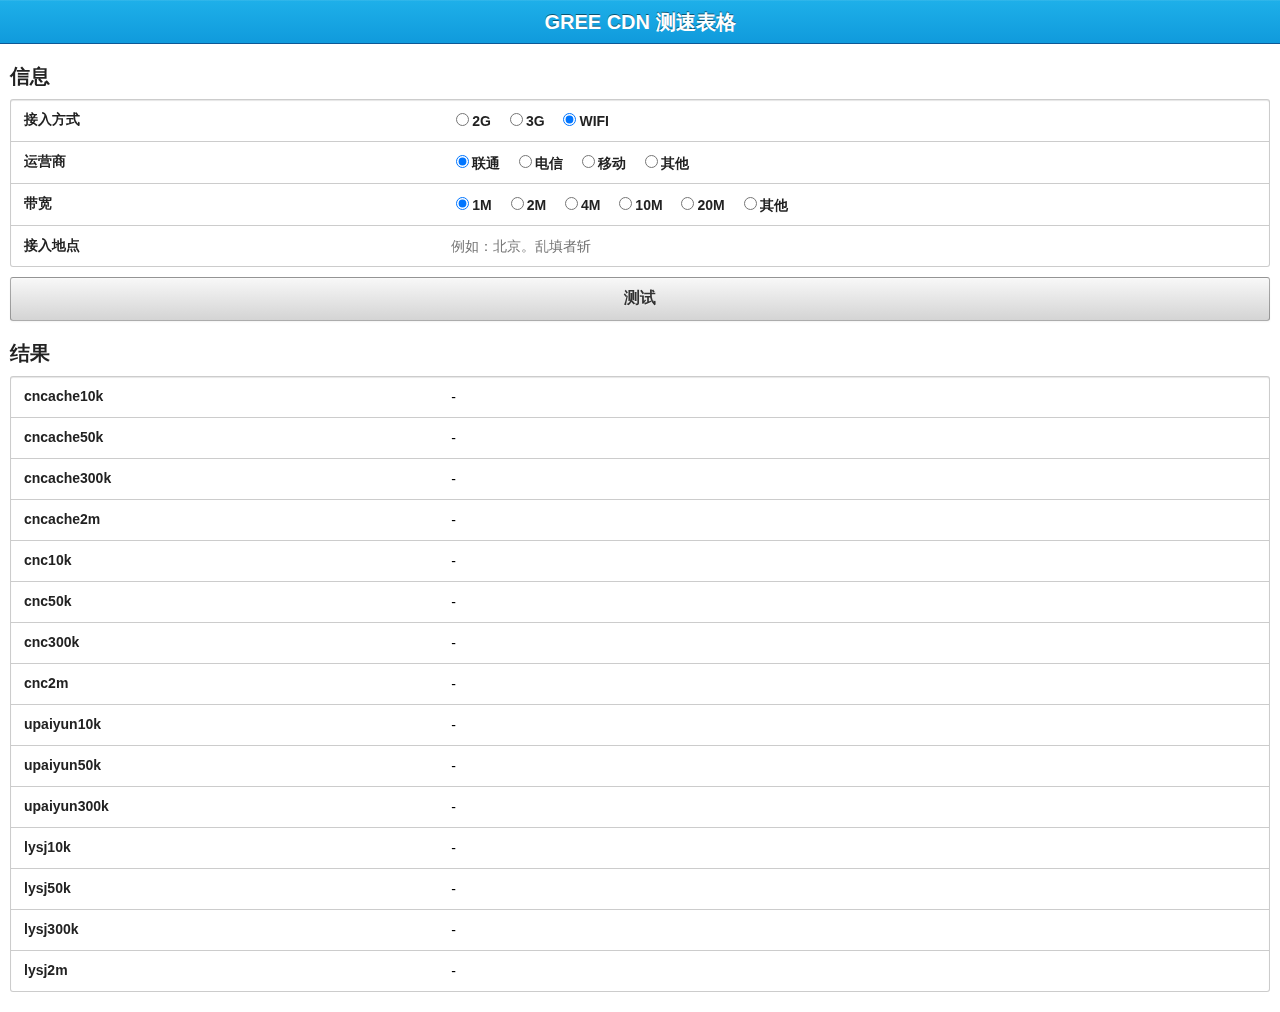
==== index.html @ 0c486271 "add" ====
<!doctype html>
<html lang="en">
<head>
    <meta charset="UTF-8">
    <title>CDN 速度测试</title>
<link rel="stylesheet" href="ratchet.min.css" media="all">
<script src="test.js"></script>
<style>
h2{
    padding:10px 0;
    font-size:20px;
}
view{
    padding: 54px 10px 10px;
    display: block;
}
.disabled,
.disabled:active{
    color: #ccc;
    -webkit-user-select: none;
}
.input-row label + .input {
float: right;
width: 65%; 
padding-left: 0;
margin-bottom: 0;
border-bottom: 0;
line-height: 20px;
padding: 10px 0;
}
.input-row .input label{
    float: none;
    padding:0;
    padding-right:10px;
    white-space: nowrap;
}
</style>
</head>
<body>
<view id='form'>
<header class="bar-title">
  <h1 class="title">GREE CDN 测速表格</h1>
</header>
    <div id='form'>
    <h2>信息</h2>
    <form name='info'>
      <div class="input-group">
        <div class="input-row">
          <label>接入方式</label>
          <div class="input">
            <label for="access_type1"><input id='access_type1' name='access_type' type="radio" value='2g'>2G</label>
            <label for="access_type2"><input id='access_type2' name='access_type' type="radio" value='3g'>3G</label>
            <label for="access_type3"><input id='access_type3' name='access_type' type="radio" checked="checked" value='wifi'>WIFI</label>
          </div>
        </div>
        <div class="input-row">
          <label>运营商</label>
          <div class="input">
            <label for="operator1"><input id='operator1' name='operator' type="radio" checked="checked" value='unicom'>联通</label>
            <label for="operator2"><input id='operator2' name='operator' type="radio" value='cect'>电信</label>
            <label for="operator3"><input id='operator3' name='operator' type="radio" value='cmcc'>移动</label>
            <label for="operator4"><input id='operator4' name='operator' type="radio" value='other'>其他</label>
          </div>
        </div>
        <div class="input-row">
          <label>带宽</label>
          <div class="input">
            <label for="velocity1"><input id='velocity1' name='velocity' type="radio" checked="checked" value='1m'>1M</label>
            <label for="velocity2"><input id='velocity2' name='velocity' type="radio" value='2m'>2M</label>
            <label for="velocity3"><input id='velocity3' name='velocity' type="radio" value='4m'>4M</label>
            <label for="velocity4"><input id='velocity4' name='velocity' type="radio" value='10m'>10M</label>
            <label for="velocity5"><input id='velocity5' name='velocity' type="radio" value='20m'>20M</label>
            <label for="velocity6"><input id='velocity6' name='velocity' type="radio" value='other'>其他</label>
          </div>
        </div>
        <div class="input-row">
          <label>接入地点</label>
          <input name='location' type="text" value="" placeholder="例如：北京。乱填者斩">
        </div>
      </div>
    </form>
    <a class="button-block" id='test-button'>测试</a>
    </div>

    <div id='result'>
    <h2>结果</h2>
    <form>
      <div class="input-group" id='results'>
      </div>
    </form>
    <div id='result-stat'></div>
    </div>
</view>
<script>
    function Template(){
        var html = '<div class="input-row"><label>{key}</label><input type="text" value="{value}" readonly="readonly" placeholder="-"></div>';
        return function(key,value){
            return html.replace('{key}', key).replace('{value}', value);
        }
    }

    function radioChange(){
        var access_type = getRadioValue('access_type');
        switch(access_type){
            case 'wifi':
                testList = testList1;
                updateResultHTML();
                break;
            default:
                testList = testList2;
                updateResultHTML();
        }
    }

    function updateResultHTML(){
        resultDom.innerHTML = ''
        for(i=0;i<testList.list.length;i++){
            resultDom.innerHTML += template(testList.list[i].key,testList.list[i].result ? testList.list[i].result : '-');
        }
    }

    function getRadioValue(RadioName){
        var obj;    
        obj=document.getElementsByName(RadioName);
        if(obj!=null){
            var i;
            for(i=0;i<obj.length;i++){
                if(obj[i].checked){
                    return obj[i].value;            
                }
            }
        }
        return undefined;
    }

    function submitData () {
        var data = {};
        data.access_type = getRadioValue('access_type');
        data.operator = getRadioValue('operator');
        data.velocity = getRadioValue('velocity');
        data.location = document.info.location.value;
        data.result = testList.result();
        console.log(JSON.stringify(data));

        // var xhr = new XMLHttpRequest(); 
        // xhr.onreadystatechange = function(){
        //     if(xhr.readyState == 4){
        //         if(xhr.status == 200){
        //             console.log('report sent. response:' + xhr.responseText);
        //         }else{
        //             console.log('report error:' + xhr.status);
        //         }
        //     }
        // }
        // xhr.open('POST',this.url,true);
        // xhr.setRequestHeader("Content-type","application/x-www-form-urlencoded")
        // xhr.send('data='+JSON.stringify(data));
    }

    var testList1 = new TestList();
    testList1.list.push(
        new Test('cncache10k','http://gree.ccgslb.net/cdntest/10KB.jpg'),
        new Test('cncache50k','http://gree.ccgslb.net/cdntest/50KB.jpg'),
        new Test('cncache300k','http://gree.ccgslb.net/cdntest/300KB.jpg'),
        new Test('cncache2m','http://gree.ccgslb.net/cdntest/2MB.jpg'),
        new Test('cnc10k','http://www.jyrh.com.wscdns.com/cdntest/10KB.jpg'),
        new Test('cnc50k','http://www.jyrh.com.wscdns.com/cdntest/50KB.jpg'),
        new Test('cnc300k','http://www.jyrh.com.wscdns.com/cdntest/300KB.jpg'),
        new Test('cnc2m','http://www.jyrh.com.wscdns.com/cdntest/2MB.jpg'),
        new Test('upaiyun10k','http://cdntest.b0.upaiyun.com/10KB.jpg'),
        new Test('upaiyun50k','http://cdntest.b0.upaiyun.com/50KB.jpg'),
        new Test('upaiyun300k','http://cdntest.b0.upaiyun.com/300KB.jpg'),
        new Test('lysj10k','http://gree.jp.go2matrix.net/cdntest/10KB.jpg'),
        new Test('lysj50k','http://gree.jp.go2matrix.net/cdntest/50KB.jpg'),
        new Test('lysj300k','http://gree.jp.go2matrix.net/cdntest/300KB.jpg'),
        new Test('lysj2m','http://gree.jp.go2matrix.net/cdntest/2M.jpg')
        );




    var testList2 = new TestList();
    testList2.list.push(
        new Test('cncache10k','http://gree.ccgslb.net/cdntest/10KB.jpg'),
        new Test('cncache50k','http://gree.ccgslb.net/cdntest/50KB.jpg'),
        //new Test('cncache300k','http://gree.ccgslb.net/cdntest/300KB.jpg'),
        //new Test('cncache2m','http://gree.ccgslb.net/cdntest/2MB.jpg'),
        new Test('cnc10k','http://www.jyrh.com.wscdns.com/cdntest/10KB.jpg'),
        new Test('cnc50k','http://www.jyrh.com.wscdns.com/cdntest/50KB.jpg'),
        //new Test('cnc300k','http://www.jyrh.com.wscdns.com/cdntest/300KB.jpg'),
        //new Test('cnc2m','http://www.jyrh.com.wscdns.com/cdntest/2MB.jpg'),
        new Test('upaiyun10k','http://cdntest.b0.upaiyun.com/10KB.jpg'),
        new Test('upaiyun50k','http://cdntest.b0.upaiyun.com/50KB.jpg'),
        //new Test('upaiyun300k','http://cdntest.b0.upaiyun.com/300KB.jpg'),
        new Test('lysj10k','http://gree.jp.go2matrix.net/cdntest/10KB.jpg'),
        new Test('lysj50k','http://gree.jp.go2matrix.net/cdntest/50KB.jpg')
        //new Test('lysj300k','http://gree.jp.go2matrix.net/cdntest/300KB.jpg'),
        //new Test('lysj2m','http://gree.jp.go2matrix.net/cdntest/2M.jpg')
        );

    var testList;

    var resultDom = document.querySelector('#results');
    var template = Template();
    var i;
    var testButton=document.querySelector('#test-button');
    var resultStat=document.querySelector('#result-stat');
    
    //testList.start();
    var _testing = false;

    document.addEventListener('testlist.finish',function(){
        _testing =false;
        testButton.className = 'button-block';
        updateResultHTML();
        submitData();
        resultStat.innerHTML = '测试完毕^O^'
    },false)

    document.addEventListener('testlist.error',function(){
        _testing =false;
        testButton.className = 'button-block';
        updateResultHTML();
        resultStat.innerHTML = '出错请重试TAT'
    },false)
    
    testButton.addEventListener('click',function(){
        if(_testing)return;
        _testing =true;
        resultStat.innerHTML = '测试中请稍等^_^'
        testButton.className = 'button-block disabled';
        testList.reset();
        testList.start();
    })

    
    for (i=1;i<document.info.access_type.length;i++){
        document.info.access_type[i].addEventListener('click',function(){
            radioChange();
        },false);
    }
    radioChange();

</script>
</body>
</html>
---- ratchet.min.css ----
/**
 * ==================================
 * Ratchet v1.0.0
 * Licensed under The MIT License
 * http://opensource.org/licenses/MIT
 * ==================================
 */
html,body,div,span,iframe,h1,h2,h3,h4,h5,h6,p,blockquote,pre,a,abbr,acronym,address,big,cite,code,del,dfn,em,img,ins,kbd,q,s,samp,small,strike,strong,sub,sup,tt,var,b,u,i,center,dl,dt,dd,ol,ul,li,fieldset,form,label,legend,table,caption,tbody,tfoot,thead,tr,th,td,article,aside,canvas,details,embed,figure,figcaption,footer,header,hgroup,menu,nav,output,section,summary,time,audio,video{padding:0;margin:0;border:0}
html{-webkit-text-size-adjust:100%;-ms-text-size-adjust:100%}body{position:fixed;top:0;right:0;bottom:0;left:0;font:14px/1.25 "Helvetica Neue",sans-serif;color:#222;background-color:#fff}
a{color:#0882f0;text-decoration:none;-webkit-tap-highlight-color:rgba(0,0,0,0)}.content{position:fixed;top:0;right:0;bottom:0;left:0;overflow:auto;background:#fff;-webkit-transition-property:top,bottom;transition-property:top,bottom;-webkit-transition-duration:.2s,.2s;transition-duration:.2s,.2s;-webkit-transition-timing-function:linear,linear;transition-timing-function:linear,linear;-webkit-overflow-scrolling:touch}
.content>*{-webkit-transform:translateZ(0px);transform:translateZ(0px)}.content-padded{padding:10px}.bar-title ~ .content{top:44px}.bar-tab ~ .content{bottom:51px}
.bar-header-secondary ~ .content{top:88px}[class*="bar-"]{position:fixed;right:0;left:0;z-index:10;height:44px;padding:5px;box-sizing:border-box}
.bar-header-secondary{top:45px}.bar-footer{bottom:0}.bar-standard{background-color:#f2f2f2;background-image:-webkit-linear-gradient(top,#f2f2f2 0,#e5e5e5 100%);background-image:linear-gradient(to bottom,#f2f2f2 0,#e5e5e5 100%);border-bottom:1px solid #aaa;box-shadow:inset 0 1px 1px -1px #fff}
.bar-footer.bar-standard,.bar-footer-secondary.bar-standard{border-top:1px solid #aaa;border-bottom-width:0}.bar-title{top:0;display:-webkit-box;display:box;background-color:#1eb0e9;background-image:-webkit-linear-gradient(top,#1eb0e9 0,#109adc 100%);background-image:linear-gradient(to bottom,#1eb0e9 0,#109adc 100%);border-bottom:1px solid #0e5895;box-shadow:inset 0 1px 1px -1px rgba(255,255,255,.8);-webkit-box-orient:horizontal;box-orient:horizontal}
.bar-title .title{position:absolute;top:0;left:0;display:block;width:100%;font-size:20px;font-weight:bold;line-height:44px;color:#fff;text-align:center;text-shadow:0 -1px rgba(0,0,0,.5);white-space:nowrap}
.bar-title>a:not([class*="button"]){display:block;width:100%;height:100%}.bar-title .title a{color:inherit}.bar-tab{bottom:0;height:50px;padding:0;background-color:#393939;background-image:-webkit-linear-gradient(top,#393939 0,#2b2b2b 100%);background-image:linear-gradient(to bottom,#393939 0,#2b2b2b 100%);border-top:1px solid #000;border-bottom-width:0;box-shadow:inset 0 1px 1px -1px rgba(255,255,255,.6)}
.tab-inner{display:-webkit-box;display:box;height:100%;list-style:none;-webkit-box-orient:horizontal;box-orient:horizontal}.tab-item{height:100%;padding-top:9px;text-align:center;box-sizing:border-box;-webkit-box-flex:1;box-flex:1}
.tab-item.active{box-shadow:inset 0 0 20px rgba(0,0,0,.5)}.tab-icon{display:block;height:18px;margin:0 auto}.tab-label{margin-top:1px;font-size:10px;font-weight:bold;color:#fff;text-shadow:0 1px rgba(0,0,0,.3)}
.bar-title [class*="button"]{position:relative;z-index:10;font-size:12px;line-height:23px;color:#fff;text-shadow:0 -1px 0 rgba(0,0,0,.3);background-color:#1eb0e9;background-image:-webkit-linear-gradient(top,#1eb0e9 0,#0984c6 100%);background-image:linear-gradient(to bottom,#1eb0e9 0,#0984c6 100%);border:1px solid #0e5895;box-shadow:0 1px rgba(255,255,255,.25);-webkit-box-flex:0;box-flex:0}
.bar-title .title+[class*="button"]:last-child,.bar-title .button+[class*="button"]:last-child,.bar-title [class*="button"].pull-right{position:absolute;top:5px;right:5px}
.bar-title .button:active{color:#fff;background-color:#0876b1}.bar-title .button-prev,.bar-title .button-next{position:relative}.bar-title .button-prev{margin-left:7px;border-left:0;border-bottom-left-radius:10px 15px;border-top-left-radius:10px 15px}
.bar-title .button-next{margin-right:7px;border-right:0;border-top-right-radius:10px 15px;border-bottom-right-radius:10px 15px}.bar-title .button-prev:before,.bar-title .button-next:before{position:absolute;top:2px;width:27px;height:27px;border-radius:30px 100px 2px 40px / 2px 40px 30px 100px;content:'';box-shadow:inset 1px 0 #0e5895,inset 0 1px #0e5895;-webkit-mask-image:-webkit-gradient(linear,left top,right bottom,from(#000),color-stop(.33,#000),color-stop(.5,transparent),to(transparent));mask-image:gradient(linear,left top,right bottom,from(#000),color-stop(.33,#000),color-stop(.5,transparent),to(transparent))}
.bar-title .button-prev:before{left:-5px;background-image:-webkit-gradient(linear,left bottom,right top,from(#0984c6),to(#1eb0e9));background-image:gradient(linear,left bottom,right top,from(#0984c6),to(#1eb0e9));border-left:1.5px solid rgba(255,255,255,.25);-webkit-transform:rotate(-45deg) skew(-10deg,-10deg);transform:rotate(-45deg) skew(-10deg,-10deg)}
.bar-title .button-next:before{right:-5px;background-image:-webkit-gradient(linear,left bottom,right top,from(#1eb0e9),to(#0984c6));background-image:gradient(linear,left bottom,right top,from(#1eb0e9),to(#0984c6));border-top:1.5px solid rgba(255,255,255,.25);-webkit-transform:rotate(135deg) skew(-10deg,-10deg);transform:rotate(135deg) skew(-10deg,-10deg)}
.bar-title .button-prev:active,.bar-title .button-next:active,.bar-title .button-prev:active:before,.bar-title .button-next:active:before{color:#fff;background-color:#0876b1;background-image:none}
.bar-title .button-prev:active:before,.bar-title .button-next:active:before{content:''}.bar-title .button-prev:active:before{box-shadow:inset 0 3px 3px rgba(0,0,0,.2)}
.bar-title .button-next:active:before{box-shadow:inset 0 -3px 3px rgba(0,0,0,.2)}[class*="bar"] .button-block{padding:7px 0;margin-bottom:0;box-shadow:inset 0 1px 1px rgba(255,255,255,.4),0 1px rgba(255,255,255,.8)}
[class*="bar"] .button-block:active{padding:7px 0}[class*="bar-"] .segmented-controller{margin-bottom:0}
[class*="bar-"] .segmented-controller+[class*="button"],[class*="bar-"] [class*="button"]+.segmented-controller{margin-left:5px}
.bar-title .segmented-controller{line-height:18px;text-shadow:0 -1px 0 rgba(0,0,0,0.3);background-color:#1eb0e9;background-image:-webkit-linear-gradient(top,#1eb0e9 0,#0984c6 100%);background-image:linear-gradient(to bottom,#1eb0e9 0,#0984c6 100%);border:1px solid #0e5895;border-radius:3px;box-shadow:0 1px rgba(255,255,255,.25);-webkit-box-flex:1;box-flex:1}
.bar-title .segmented-controller li{border-left:1px solid #0e5895;box-shadow:inset 1px 0 rgba(255,255,255,.25)}.bar-title .segmented-controller .active+li,.bar-title .segmented-controller li:first-child{box-shadow:none}
.bar-title .segmented-controller li:first-child{border-left-width:0}.bar-title .segmented-controller li.active{background-color:#0082c4;box-shadow:inset 0 1px 6px rgba(0,0,0,.3)}
.bar-title .segmented-controller li>a{color:#fff}.bar-standard input[type=search]{height:32px;margin:0}.list{margin-bottom:10px;list-style:none;background-color:#fff}
.list li{position:relative;padding:20px 60px 20px 10px;border-bottom:1px solid rgba(0,0,0,.1)}.list li:first-child{border-top:1px solid rgba(0,0,0,.1)}
.list li>a:not([class*="button"]){position:relative;display:block;padding:inherit;margin:-20px -60px -20px -10px;color:inherit}
.list.inset{width:auto;margin-right:10px;margin-left:10px;border:1px solid rgba(0,0,0,.1);border-radius:6px;box-sizing:border-box}.list.inset li:first-child{border-top-width:0}
.list.inset li:last-child{border-bottom-width:0}.list .list-divider{position:relative;top:-1px;padding-top:6px;padding-bottom:6px;font-size:12px;font-weight:bold;line-height:18px;text-shadow:0 1px 0 rgba(255,255,255,.5);background-color:#f8f8f8;background-image:-webkit-linear-gradient(top,#f8f8f8 0,#eee 100%);background-image:linear-gradient(to bottom,#f8f8f8 0,#eee 100%);border-top:1px solid rgba(0,0,0,.1);border-bottom:1px solid rgba(0,0,0,.1);box-shadow:inset 0 1px 1px rgba(255,255,255,.4)}
.list.inset .list-divider:first-child{top:0;border-top-width:0;border-radius:6px 6px 0 0}.list.inset .list-divider:last-child{border-radius:0 0 6px 6px}
.list .chevron,.list [class*="button"],.list [class*="count"],.list .toggle{position:absolute;top:50%;right:10px}
.list .chevron,.list [class*="count"]{margin-top:-10px}.list .chevron+[class*="count"]{right:30px}
.list [class*="button"]{left:auto;margin-top:-14px}.list .toggle{margin-top:-15px}input,textarea,button,select{font-family:inherit;font-size:inherit}
select,textarea,input[type="text"],input[type=search],input[type="password"],input[type="datetime"],input[type="datetime-local"],input[type="date"],input[type="month"],input[type="time"],input[type="week"],input[type="number"],input[type="email"],input[type="url"],input[type="tel"],input[type="color"],.input-group{width:100%;height:40px;padding:10px;margin-bottom:10px;background:#fff;border:1px solid rgba(0,0,0,.2);border-radius:3px;box-shadow:0 1px 1px rgba(255,255,255,.2),inset 0 1px 1px rgba(0,0,0,.1);-webkit-appearance:none;box-sizing:border-box}
input[type=search]{height:34px;font-size:14px;border-radius:30px}textarea{height:auto}select{height:auto;font-size:14px;background-color:#f8f8f8;background-image:-webkit-linear-gradient(top,#f8f8f8 0,#d4d4d4 100%);background-image:linear-gradient(to bottom,#f8f8f8 0,#d4d4d4 100%);box-shadow:inset 0 1px 1px rgba(0,0,0,.1)}
.input-group{width:auto;height:auto;padding:0}.input-group input{margin-bottom:0;background-color:transparent;border:0;border-bottom:1px solid rgba(0,0,0,.2);border-radius:0;box-shadow:none}
.input-group input:last-child{border-bottom-width:0}.input-row{overflow:hidden;border-bottom:1px solid rgba(0,0,0,.2)}.input-row:last-child{border-bottom-width:0}
.input-row label{float:left;width:25%;padding:11px 10px 9px 13px;font-weight:bold}.input-row label+input{float:right;width:65%;padding-left:0;margin-bottom:0;border-bottom:0}
[class*="button"]{position:relative;display:inline-block;padding:4px 12px;margin:0;font-weight:bold;line-height:18px;color:#333;text-align:center;text-shadow:0 1px 0 rgba(255,255,255,0.5);vertical-align:top;cursor:pointer;background-color:#f8f8f8;background-image:-webkit-linear-gradient(top,#f8f8f8 0,#d4d4d4 100%);background-image:linear-gradient(to bottom,#f8f8f8 0,#d4d4d4 100%);border:1px solid rgba(0,0,0,.3);border-radius:3px;box-shadow:inset 0 1px 1px rgba(255,255,255,.4),0 1px 2px rgba(0,0,0,.05)}
[class*="button"]:active{padding-top:5px;padding-bottom:3px;color:#333;background-color:#ccc;background-image:none;box-shadow:inset 0 3px 3px rgba(0,0,0,.2)}
.button-main,.button-positive,.button-negative{color:#fff;text-shadow:0 -1px 0 rgba(0,0,0,.3)}.button-main{background-color:#1eafe7;background-image:-webkit-linear-gradient(top,#1eafe7 0,#1a97c8 100%);background-image:linear-gradient(to bottom,#1eafe7 0,#1a97c8 100%);border:1px solid #117aaa}
.button-positive{background-color:#34ba15;background-image:-webkit-linear-gradient(top,#34ba15 0,#2da012 100%);background-image:linear-gradient(to bottom,#34ba15 0,#2da012 100%);border:1px solid #278f0f}
.button-negative{background-color:#e71e1e;background-image:-webkit-linear-gradient(top,#e71e1e 0,#c71a1a 100%);background-image:linear-gradient(to bottom,#e71e1e 0,#c71a1a 100%);border:1px solid #b51a1a}
.button-main:active,.button-positive:active,.button-negative:active{color:#fff}.button-main:active{background-color:#0876b1}.button-positive:active{background-color:#298f11}
.button-negative:active{background-color:#b21a1a}.button-block{display:block;padding:11px 0 13px;margin-bottom:10px;font-size:16px}.button-block:active{padding:12px 0}
[class*="button"] [class*="count"]{padding-top:2px;padding-bottom:2px;margin-right:-4px;margin-left:4px;text-shadow:none;background-color:rgba(0,0,0,.2);box-shadow:inset 0 1px 1px -1px #000,0 1px 1px -1px #fff}
.button-block [class*="count"]{position:absolute;right:0;padding-top:4px;padding-bottom:4px;margin-right:10px}.chevron{display:block;height:20px}
.chevron:before,.chevron:after{position:relative;display:block;width:12px;height:4px;background-color:#999;content:''}
.chevron:before{top:5px;-webkit-transform:rotate(45deg);transform:rotate(45deg)}.chevron:after{top:7px;-webkit-transform:rotate(-45deg);transform:rotate(-45deg)}
[class*="count"]{display:inline-block;padding:4px 9px;font-size:12px;font-weight:bold;line-height:13px;color:#fff;background-color:rgba(0,0,0,.3);border-radius:100px}
.count-main,.count-positive,.count-negative{color:#fff;text-shadow:0 -1px 0 rgba(0,0,0,.3)}.count-main{background-color:#1eafe7;background-image:-webkit-linear-gradient(top,#1eafe7 0,#1a97c8 100%);background-image:linear-gradient(to bottom,#1eafe7 0,#1a97c8 100%)}
.count-positive{background-color:#34ba15;background-image:-webkit-linear-gradient(top,#34ba15 0,#2da012 100%);background-image:linear-gradient(to bottom,#34ba15 0,#2da012 100%)}
.count-negative{background-color:#e71e1e;background-image:-webkit-linear-gradient(top,#e71e1e 0,#c71a1a 100%);background-image:linear-gradient(to bottom,#e71e1e 0,#c71a1a 100%)}
.segmented-controller{display:-webkit-box;display:box;margin-bottom:10px;overflow:hidden;font-size:12px;font-weight:bold;text-shadow:0 1px rgba(255,255,255,.5);list-style:none;background-color:#f8f8f8;background-image:-webkit-linear-gradient(top,#f8f8f8 0,#d4d4d4 100%);background-image:linear-gradient(to bottom,#f8f8f8 0,#d4d4d4 100%);border:1px solid #aaa;border-radius:3px;box-shadow:inset 0 1px rgba(255,255,255,0.5),0 1px rgba(255,255,255,.8);-webkit-box-orient:horizontal;box-orient:horizontal}
.segmented-controller li{overflow:hidden;text-align:center;white-space:nowrap;border-left:1px solid #aaa;box-shadow:inset 1px 0 rgba(255,255,255,.5);-webkit-box-flex:1;box-flex:1}
.segmented-controller li>a{display:block;padding:8px 16px;overflow:hidden;line-height:15px;color:#333;text-overflow:ellipsis}.segmented-controller li:first-child{border-left-width:0;box-shadow:none}
.segmented-controller li.active{background-color:#ccc;box-shadow:inset 0 1px 5px rgba(0,0,0,.3)}.segmented-controller-item{display:none}.segmented-controller-item.active{display:block}
.popover{position:fixed;top:55px;left:50%;z-index:20;display:none;width:280px;padding:5px;margin-left:-146px;background-color:#555;background-image:-webkit-linear-gradient(top,#555 5%,#555 6%,#111 30%);background-image:linear-gradient(to bottom,#555 5%,#555 6%,#111 30%);border:1px solid #111;border-radius:6px;opacity:0;box-shadow:inset 0 1px 1px -1px #fff,0 3px 10px rgba(0,0,0,.3);-webkit-transform:translate3d(0,-15px,0);transform:translate3d(0,-15px,0);-webkit-transition:-webkit-transform .2s ease-in-out,opacity .2s ease-in-out;transition:transform .2s ease-in-out,opacity .2s ease-in-out}
.popover:before,.popover:after{position:absolute;left:50%;width:0;height:0;content:''}.popover:before{top:-20px;margin-left:-21px;border-right:21px solid transparent;border-bottom:21px solid #111;border-left:21px solid transparent}
.popover:after{top:-19px;margin-left:-20px;border-right:20px solid transparent;border-bottom:20px solid #555;border-left:20px solid transparent}.popover-header{display:-webkit-box;display:box;height:34px;margin-bottom:5px}
.popover-header .title{position:absolute;top:0;left:0;width:100%;margin:15px 0;font-size:16px;font-weight:bold;line-height:12px;color:#fff;text-align:center;text-shadow:0 -1px rgba(0,0,0,.5)}
.popover-header [class*="button"]{z-index:25;font-size:12px;line-height:22px;color:#fff;text-shadow:0 -1px 0 rgba(0,0,0,.3);background-color:#454545;background-image:-webkit-linear-gradient(top,#454545 0,#353535 100%);background-image:linear-gradient(to bottom,#454545 0,#353535 100%);border:1px solid #111;-webkit-box-flex:0;box-flex:0}
.popover-header .title+[class*="button"]:last-child,.popover-header .button+[class*="button"]:last-child,.popover-header [class*="button"].pull-right{position:absolute;top:5px;right:5px}
.popover-header .button:active{color:#fff;background-color:#0876b1}.popover.visible{opacity:1;-webkit-transform:translate3d(0,0,0);transform:translate3d(0,0,0)}
.backdrop{position:fixed;top:0;right:0;bottom:0;left:0;z-index:10}.popover .button-block{margin-bottom:5px;border:1px solid #111}.popover .button-block:last-child{margin-bottom:0}
.popover .list{width:auto;max-height:250px;margin-right:0;margin-bottom:0;margin-left:0;overflow:auto;background-color:#fff;border:1px solid #000;border-radius:3px;-webkit-overflow-scrolling:touch}
.slider,.slider>li{width:100%;height:200px}.slider{overflow:hidden;background-color:#000}.slider>ul{position:relative;font-size:0;white-space:nowrap;-webkit-transition:all 0 linear;transition:all 0 linear}
.slider>ul>li{display:inline-block;vertical-align:top;width:100%;height:100%}.slider>ul>li>*{font-size:14px}.toggle{position:relative;width:75px;height:28px;background-color:#eee;border:1px solid #bbb;border-radius:20px;box-shadow:inset 0 0 4px rgba(0,0,0,.1)}
.toggle:before{position:absolute;right:13px;font-weight:bold;line-height:28px;color:#777;text-shadow:0 1px #fff;text-transform:uppercase;content:"Off"}
.toggle-handle{position:absolute;top:-1px;left:-1px;z-index:2;width:28px;height:28px;background-color:#fff;background-image:-webkit-linear-gradient(top,#fff 0,#f2f2f2 100%);background-image:linear-gradient(to bottom,#fff 0,#f2f2f2 100%);border:1px solid rgba(0,0,0,.2);border-radius:100px;-webkit-transition:-webkit-transform .1s ease-in-out,border .1s ease-in-out;transition:transform .1s ease-in-out,border .1s ease-in-out}
.toggle.active{background-color:#19a8e4;background-image:-webkit-linear-gradient(top,#088cd4 0,#19a8e4 100%);background-image:linear-gradient(to bottom,#088cd4 0,#19a8e4 100%);border:1px solid #096c9d;box-shadow:inset 0 0 15px rgba(255,255,255,.25)}
.toggle.active .toggle-handle{border-color:#0a76ad;-webkit-transform:translate3d(48px,0,0);transform:translate3d(48px,0,0)}.toggle.active:before{right:auto;left:15px;color:#fff;text-shadow:0 -1px rgba(0,0,0,0.25);content:"On"}
.content.fade{left:0;opacity:0;-webkit-transition:opacity .2s ease-in-out;transition:opacity .2s ease-in-out}.content.fade.in{opacity:1}.content.slide{-webkit-transform:translate3d(0,0,0);transform:translate3d(0,0,0);-webkit-transition:-webkit-transform .25s ease-in-out;transition:transform .25s ease-in-out}
.content.slide.left{-webkit-transform:translate3d(-100%,0,0);transform:translate3d(-100%,0,0)}.content.slide.right{-webkit-transform:translate3d(100%,0,0);transform:translate3d(100%,0,0)}
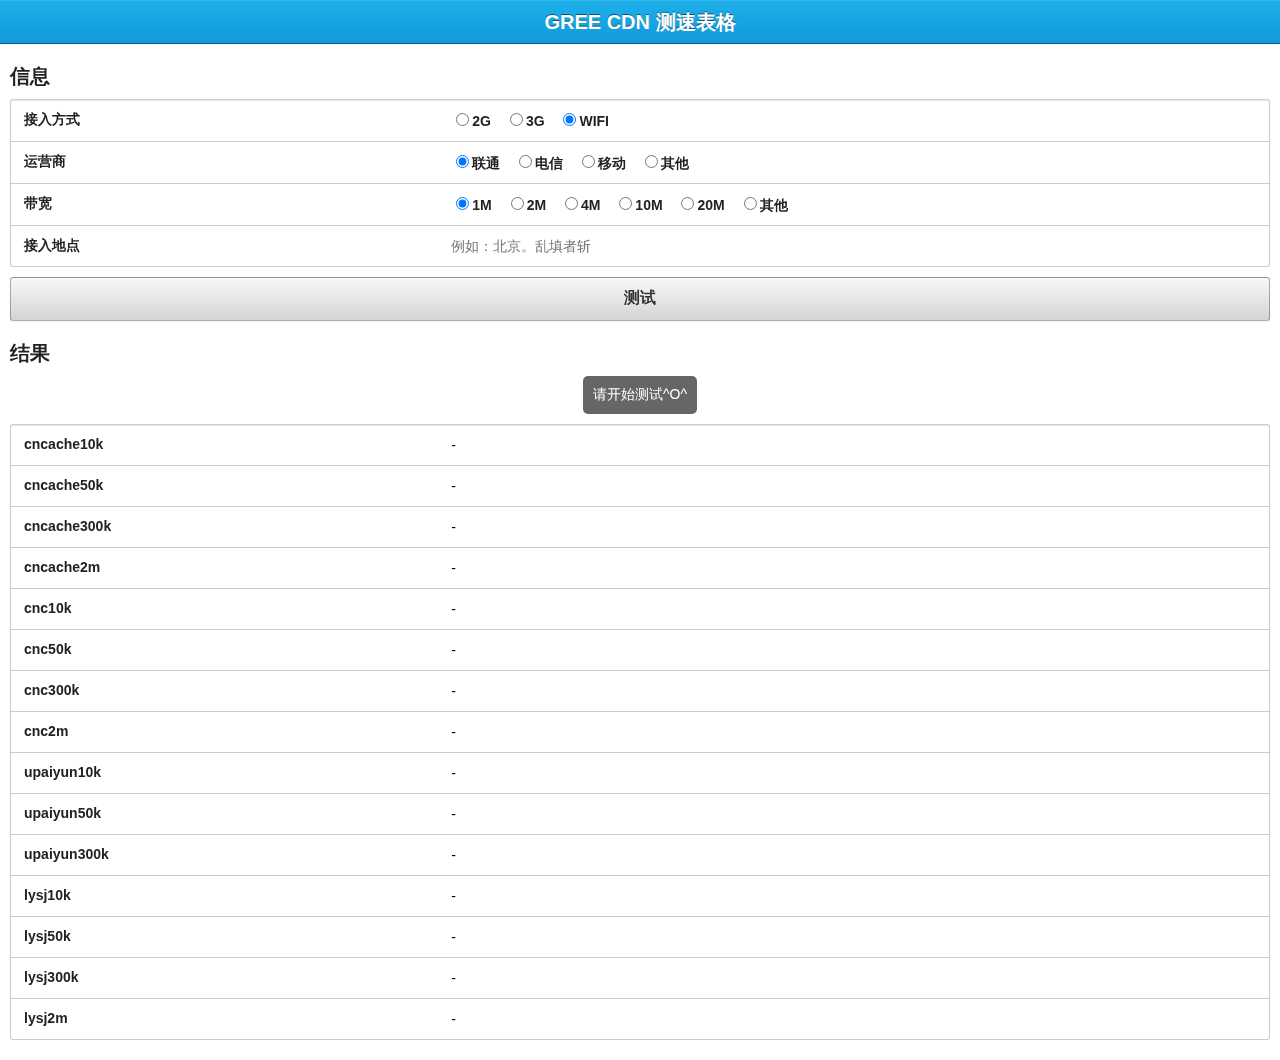
==== commit 34655f0a: "stauts add" ====
--- a/index.html
+++ b/index.html
@@ -34,6 +34,17 @@
     padding-right:10px;
     white-space: nowrap;
 }
+.result-wrap{
+    margin-bottom: 10px;
+    text-align: center;
+}
+#result-stat{
+    display: inline-block;
+    background: #666;
+    color: #fff;
+    padding: 10px;
+    border-radius: 5px;
+}
 </style>
 </head>
 <body>
@@ -84,11 +95,11 @@
 
     <div id='result'>
     <h2>结果</h2>
+    <div class='result-wrap'><p id='result-stat'>请开始测试^O^</p></div>
     <form>
       <div class="input-group" id='results'>
       </div>
     </form>
-    <div id='result-stat'></div>
     </div>
 </view>
 <script>
@@ -142,19 +153,21 @@
         data.result = testList.result();
         console.log(JSON.stringify(data));
 
-        // var xhr = new XMLHttpRequest(); 
-        // xhr.onreadystatechange = function(){
-        //     if(xhr.readyState == 4){
-        //         if(xhr.status == 200){
-        //             console.log('report sent. response:' + xhr.responseText);
-        //         }else{
-        //             console.log('report error:' + xhr.status);
-        //         }
-        //     }
-        // }
-        // xhr.open('POST',this.url,true);
-        // xhr.setRequestHeader("Content-type","application/x-www-form-urlencoded")
-        // xhr.send('data='+JSON.stringify(data));
+        var xhr = new XMLHttpRequest(); 
+        xhr.onreadystatechange = function(){
+            if(xhr.readyState == 4){
+                if(xhr.status == 200){
+                    console.log('report sent. response:' + xhr.responseText);
+                    resultStat.innerHTML = '测试完毕，结果发送成功^O^欢迎多测几次~'
+                }else{
+                    console.log('report error:' + xhr.status);
+                    resultStat.innerHTML = '测试结果发送失败请重试TAT'
+                }
+            }
+        }
+        xhr.open('POST','/result',true);
+        xhr.setRequestHeader("Content-type","application/x-www-form-urlencoded")
+        xhr.send('data='+JSON.stringify(data));
     }
 
     var testList1 = new TestList();
@@ -173,7 +186,7 @@
         new Test('lysj10k','http://gree.jp.go2matrix.net/cdntest/10KB.jpg'),
         new Test('lysj50k','http://gree.jp.go2matrix.net/cdntest/50KB.jpg'),
         new Test('lysj300k','http://gree.jp.go2matrix.net/cdntest/300KB.jpg'),
-        new Test('lysj2m','http://gree.jp.go2matrix.net/cdntest/2M.jpg')
+        new Test('lysj2m','http://gree.jp.go2matrix.net/cdntest/2MB.jpg')
         );
 
 
@@ -214,14 +227,17 @@
         testButton.className = 'button-block';
         updateResultHTML();
         submitData();
-        resultStat.innerHTML = '测试完毕^O^'
     },false)
 
     document.addEventListener('testlist.error',function(){
         _testing =false;
         testButton.className = 'button-block';
         updateResultHTML();
-        resultStat.innerHTML = '出错请重试TAT'
+        resultStat.innerHTML = '有图片下载失败请重试TAT'
+    },false)
+
+    document.info.addEventListener('submit',function(){
+
     },false)
     
     testButton.addEventListener('click',function(){
@@ -230,6 +246,7 @@
         resultStat.innerHTML = '测试中请稍等^_^'
         testButton.className = 'button-block disabled';
         testList.reset();
+        updateResultHTML();
         testList.start();
     })
 
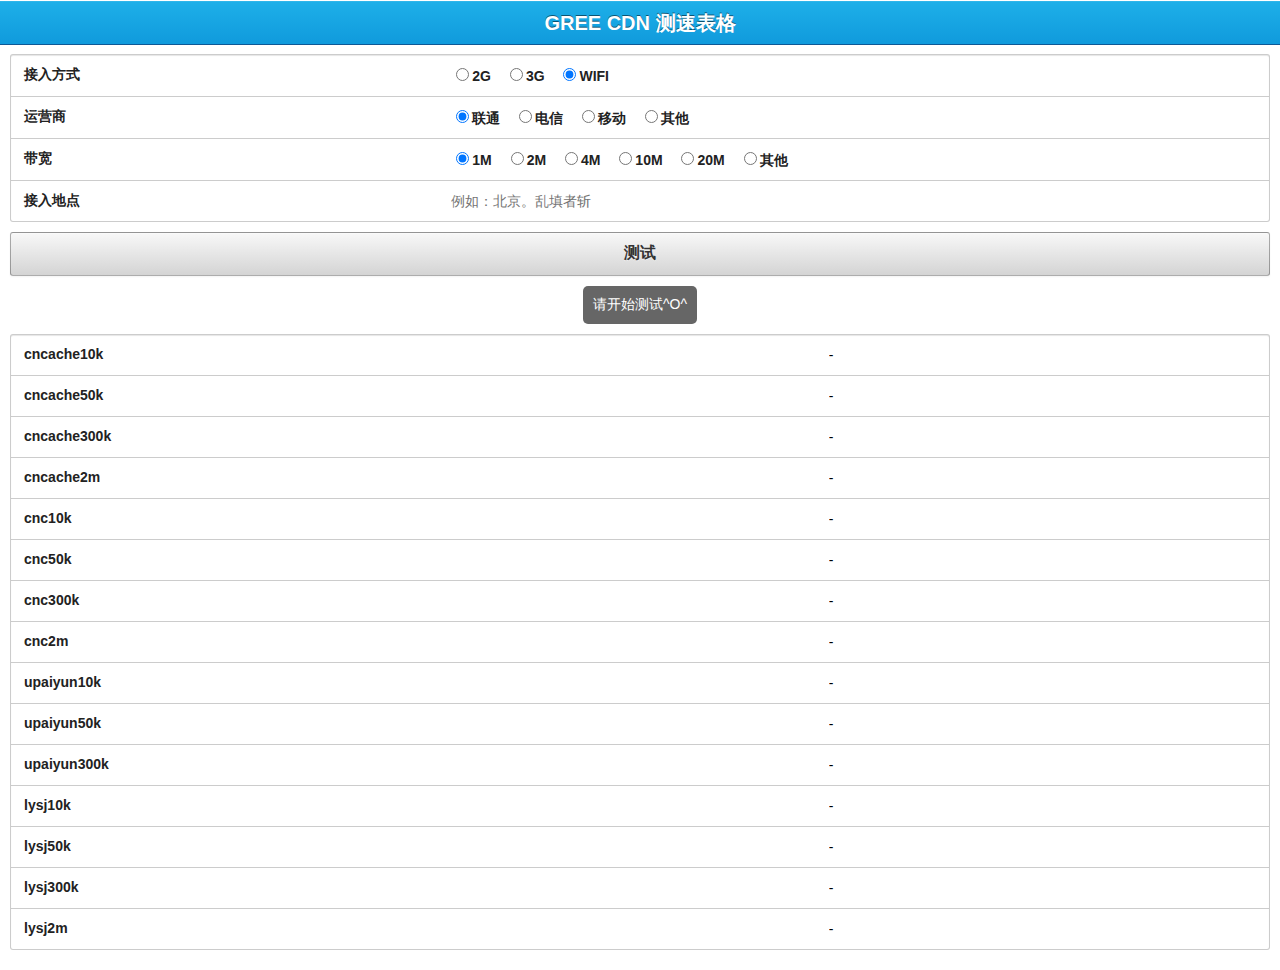
==== commit 3f545881: "ui fix" ====
--- a/index.html
+++ b/index.html
@@ -4,11 +4,11 @@
     <meta charset="UTF-8">
     <title>CDN 速度测试</title>
 <link rel="stylesheet" href="ratchet.min.css" media="all">
+<meta name="viewport" content="width=device-width, user-scalable=no">
 <script src="test.js"></script>
 <style>
-h2{
-    padding:10px 0;
-    font-size:20px;
+body {
+    position:static;
 }
 view{
     padding: 54px 10px 10px;
@@ -19,14 +19,25 @@
     color: #ccc;
     -webkit-user-select: none;
 }
+#form .input-row label{
+    width: 20%;
+}
+#result .input-row label{
+    width: 45%;
+}
+#result .input-group input {
+    width: 35%; 
+}
 .input-row label + .input {
-float: right;
-width: 65%; 
-padding-left: 0;
-margin-bottom: 0;
-border-bottom: 0;
-line-height: 20px;
-padding: 10px 0;
+    line-height: 20px;
+    padding: 10px 0;
+}
+.input-row .input{
+    float: right;
+    width: 65%;
+    padding-left: 0;
+    margin-bottom: 0;
+    border-bottom: 0;
 }
 .input-row .input label{
     float: none;
@@ -53,8 +64,7 @@
   <h1 class="title">GREE CDN 测速表格</h1>
 </header>
     <div id='form'>
-    <h2>信息</h2>
-    <form name='info'>
+    <form name='info' onsubmit='return go();'>
       <div class="input-group">
         <div class="input-row">
           <label>接入方式</label>
@@ -94,7 +104,6 @@
     </div>
 
     <div id='result'>
-    <h2>结果</h2>
     <div class='result-wrap'><p id='result-stat'>请开始测试^O^</p></div>
     <form>
       <div class="input-group" id='results'>
@@ -142,6 +151,21 @@
             }
         }
         return undefined;
+    }
+
+    function go(){
+        if(_testing){
+            document.info.location.blur();
+            return false;
+        }
+        _testing =true;
+        resultStat.innerHTML = '测试中请稍等^_^'
+        testButton.className = 'button-block disabled';
+        testList.reset();
+        updateResultHTML();
+        testList.start();
+        document.info.location.blur();
+        return false;
     }
 
     function submitData () {
@@ -222,6 +246,10 @@
     //testList.start();
     var _testing = false;
 
+    document.addEventListener('test.finish',function(){
+        updateResultHTML();
+    },false)
+
     document.addEventListener('testlist.finish',function(){
         _testing =false;
         testButton.className = 'button-block';
@@ -235,20 +263,8 @@
         updateResultHTML();
         resultStat.innerHTML = '有图片下载失败请重试TAT'
     },false)
-
-    document.info.addEventListener('submit',function(){
-
-    },false)
     
-    testButton.addEventListener('click',function(){
-        if(_testing)return;
-        _testing =true;
-        resultStat.innerHTML = '测试中请稍等^_^'
-        testButton.className = 'button-block disabled';
-        testList.reset();
-        updateResultHTML();
-        testList.start();
-    })
+    testButton.addEventListener('click',go)
 
     
     for (i=1;i<document.info.access_type.length;i++){
@@ -257,7 +273,7 @@
         },false);
     }
     radioChange();
-
+    window.scrollTo(0, 1);
 </script>
 </body>
 </html>--- a/ratchet.min.css
+++ b/ratchet.min.css
@@ -41,9 +41,9 @@
 .list [class*="button"]{left:auto;margin-top:-14px}.list .toggle{margin-top:-15px}input,textarea,button,select{font-family:inherit;font-size:inherit}
 select,textarea,input[type="text"],input[type=search],input[type="password"],input[type="datetime"],input[type="datetime-local"],input[type="date"],input[type="month"],input[type="time"],input[type="week"],input[type="number"],input[type="email"],input[type="url"],input[type="tel"],input[type="color"],.input-group{width:100%;height:40px;padding:10px;margin-bottom:10px;background:#fff;border:1px solid rgba(0,0,0,.2);border-radius:3px;box-shadow:0 1px 1px rgba(255,255,255,.2),inset 0 1px 1px rgba(0,0,0,.1);-webkit-appearance:none;box-sizing:border-box}
 input[type=search]{height:34px;font-size:14px;border-radius:30px}textarea{height:auto}select{height:auto;font-size:14px;background-color:#f8f8f8;background-image:-webkit-linear-gradient(top,#f8f8f8 0,#d4d4d4 100%);background-image:linear-gradient(to bottom,#f8f8f8 0,#d4d4d4 100%);box-shadow:inset 0 1px 1px rgba(0,0,0,.1)}
-.input-group{width:auto;height:auto;padding:0}.input-group input{margin-bottom:0;background-color:transparent;border:0;border-bottom:1px solid rgba(0,0,0,.2);border-radius:0;box-shadow:none}
-.input-group input:last-child{border-bottom-width:0}.input-row{overflow:hidden;border-bottom:1px solid rgba(0,0,0,.2)}.input-row:last-child{border-bottom-width:0}
-.input-row label{float:left;width:25%;padding:11px 10px 9px 13px;font-weight:bold}.input-row label+input{float:right;width:65%;padding-left:0;margin-bottom:0;border-bottom:0}
+.input-group{width:auto;height:auto;padding:0}.input-group input[type=text]{margin-bottom:0;background-color:transparent;border:0;border-bottom:1px solid rgba(0,0,0,.2);border-radius:0;box-shadow:none}
+.input-group input:last-child[type=text]{border-bottom-width:0}.input-row{overflow:hidden;border-bottom:1px solid rgba(0,0,0,.2)}.input-row:last-child{border-bottom-width:0}
+.input-row label{float:left;width:25%;padding:11px 10px 9px 13px;font-weight:bold}.input-row label+input[type=text]{float:right;width:65%;padding-left:0;margin-bottom:0;border-bottom:0}
 [class*="button"]{position:relative;display:inline-block;padding:4px 12px;margin:0;font-weight:bold;line-height:18px;color:#333;text-align:center;text-shadow:0 1px 0 rgba(255,255,255,0.5);vertical-align:top;cursor:pointer;background-color:#f8f8f8;background-image:-webkit-linear-gradient(top,#f8f8f8 0,#d4d4d4 100%);background-image:linear-gradient(to bottom,#f8f8f8 0,#d4d4d4 100%);border:1px solid rgba(0,0,0,.3);border-radius:3px;box-shadow:inset 0 1px 1px rgba(255,255,255,.4),0 1px 2px rgba(0,0,0,.05)}
 [class*="button"]:active{padding-top:5px;padding-bottom:3px;color:#333;background-color:#ccc;background-image:none;box-shadow:inset 0 3px 3px rgba(0,0,0,.2)}
 .button-main,.button-positive,.button-negative{color:#fff;text-shadow:0 -1px 0 rgba(0,0,0,.3)}.button-main{background-color:#1eafe7;background-image:-webkit-linear-gradient(top,#1eafe7 0,#1a97c8 100%);background-image:linear-gradient(to bottom,#1eafe7 0,#1a97c8 100%);border:1px solid #117aaa}
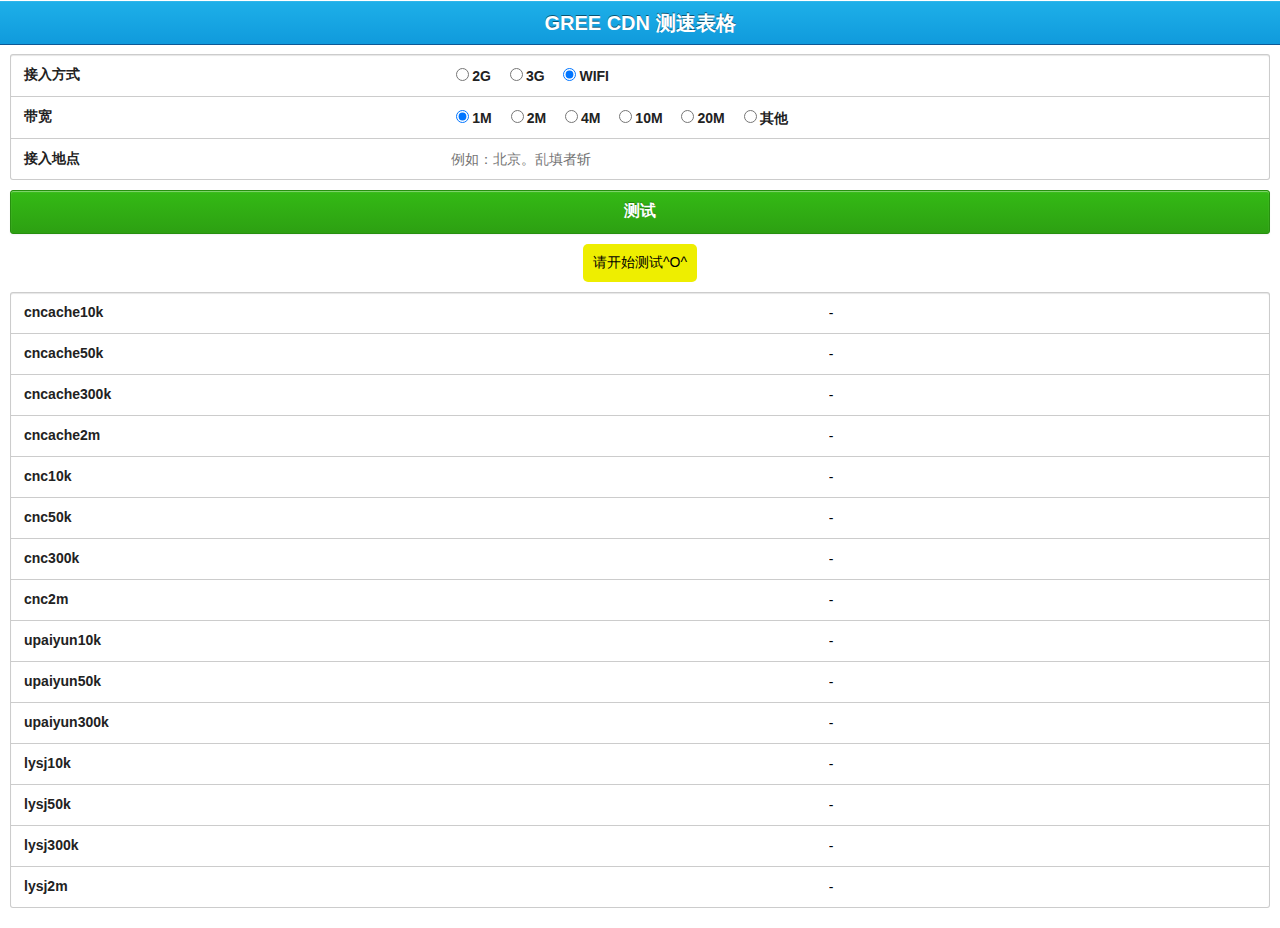
==== commit 62d6af68: "bug fix" ====
--- a/index.html
+++ b/index.html
@@ -3,9 +3,9 @@
 <head>
     <meta charset="UTF-8">
     <title>CDN 速度测试</title>
-<link rel="stylesheet" href="ratchet.min.css" media="all">
+<link rel="stylesheet" href="css/ratchet.min.css" media="all">
 <meta name="viewport" content="width=device-width, user-scalable=no">
-<script src="test.js"></script>
+<script src="js/test.js"></script>
 <style>
 body {
     position:static;
@@ -17,7 +17,6 @@
 .disabled,
 .disabled:active{
     color: #ccc;
-    -webkit-user-select: none;
 }
 #form .input-row label{
     width: 20%;
@@ -51,8 +50,8 @@
 }
 #result-stat{
     display: inline-block;
-    background: #666;
-    color: #fff;
+    background: #ee0;
+    color: #000;
     padding: 10px;
     border-radius: 5px;
 }
@@ -74,7 +73,7 @@
             <label for="access_type3"><input id='access_type3' name='access_type' type="radio" checked="checked" value='wifi'>WIFI</label>
           </div>
         </div>
-        <div class="input-row">
+        <div class="input-row" id='id-operator'>
           <label>运营商</label>
           <div class="input">
             <label for="operator1"><input id='operator1' name='operator' type="radio" checked="checked" value='unicom'>联通</label>
@@ -83,7 +82,7 @@
             <label for="operator4"><input id='operator4' name='operator' type="radio" value='other'>其他</label>
           </div>
         </div>
-        <div class="input-row">
+        <div class="input-row" id='id-velocity'>
           <label>带宽</label>
           <div class="input">
             <label for="velocity1"><input id='velocity1' name='velocity' type="radio" checked="checked" value='1m'>1M</label>
@@ -100,7 +99,7 @@
         </div>
       </div>
     </form>
-    <a class="button-block" id='test-button'>测试</a>
+    <a class="button-positive button-block" id='test-button'>测试</a>
     </div>
 
     <div id='result'>
@@ -124,10 +123,14 @@
         switch(access_type){
             case 'wifi':
                 testList = testList1;
+                document.querySelector('#id-operator').style.display='none';
+                document.querySelector('#id-velocity').style.display='block';
                 updateResultHTML();
                 break;
             default:
                 testList = testList2;
+                document.querySelector('#id-operator').style.display='block';
+                document.querySelector('#id-velocity').style.display='none';
                 updateResultHTML();
         }
     }
@@ -158,23 +161,35 @@
             document.info.location.blur();
             return false;
         }
+        if(document.info.location.value){
+            document.info.location.blur();
+        }else{
+            document.info.location.focus();
+            return false;
+        }
         _testing =true;
-        resultStat.innerHTML = '测试中请稍等^_^'
+        window.ontouchstart = function(e){e.preventDefault();};
+        resultStat.innerHTML = '测试中请勿滑动页面^_^'
         testButton.className = 'button-block disabled';
         testList.reset();
         updateResultHTML();
         testList.start();
-        document.info.location.blur();
         return false;
     }
 
     function submitData () {
         var data = {};
         data.access_type = getRadioValue('access_type');
-        data.operator = getRadioValue('operator');
-        data.velocity = getRadioValue('velocity');
+        switch(data.access_type){
+            case 'wifi':
+                data.velocity = getRadioValue('velocity');
+                break;
+            default:
+                data.operator = getRadioValue('operator');
+        }
         data.location = document.info.location.value;
         data.result = testList.result();
+
         console.log(JSON.stringify(data));
 
         var xhr = new XMLHttpRequest(); 
@@ -251,15 +266,17 @@
     },false)
 
     document.addEventListener('testlist.finish',function(){
+        testButton.className = 'button-positive button-block';
+        updateResultHTML();
+        submitData();
+        window.ontouchstart = function(){};
         _testing =false;
-        testButton.className = 'button-block';
-        updateResultHTML();
-        submitData();
     },false)
 
     document.addEventListener('testlist.error',function(){
+        window.ontouchstart = function(){};
         _testing =false;
-        testButton.className = 'button-block';
+        testButton.className = 'button-positive button-block';
         updateResultHTML();
         resultStat.innerHTML = '有图片下载失败请重试TAT'
     },false)
@@ -267,7 +284,7 @@
     testButton.addEventListener('click',go)
 
     
-    for (i=1;i<document.info.access_type.length;i++){
+    for (i=0;i<document.info.access_type.length;i++){
         document.info.access_type[i].addEventListener('click',function(){
             radioChange();
         },false);
--- a/css/ratchet.min.css
+++ b/css/ratchet.min.css
@@ -0,0 +1,82 @@
+/**
+ * ==================================
+ * Ratchet v1.0.0
+ * Licensed under The MIT License
+ * http://opensource.org/licenses/MIT
+ * ==================================
+ */
+html,body,div,span,iframe,h1,h2,h3,h4,h5,h6,p,blockquote,pre,a,abbr,acronym,address,big,cite,code,del,dfn,em,img,ins,kbd,q,s,samp,small,strike,strong,sub,sup,tt,var,b,u,i,center,dl,dt,dd,ol,ul,li,fieldset,form,label,legend,table,caption,tbody,tfoot,thead,tr,th,td,article,aside,canvas,details,embed,figure,figcaption,footer,header,hgroup,menu,nav,output,section,summary,time,audio,video{padding:0;margin:0;border:0}
+html{-webkit-text-size-adjust:100%;-ms-text-size-adjust:100%}body{position:fixed;top:0;right:0;bottom:0;left:0;font:14px/1.25 "Helvetica Neue",sans-serif;color:#222;background-color:#fff}
+a{color:#0882f0;text-decoration:none;-webkit-tap-highlight-color:rgba(0,0,0,0)}.content{position:fixed;top:0;right:0;bottom:0;left:0;overflow:auto;background:#fff;-webkit-transition-property:top,bottom;transition-property:top,bottom;-webkit-transition-duration:.2s,.2s;transition-duration:.2s,.2s;-webkit-transition-timing-function:linear,linear;transition-timing-function:linear,linear;-webkit-overflow-scrolling:touch}
+.content>*{-webkit-transform:translateZ(0px);transform:translateZ(0px)}.content-padded{padding:10px}.bar-title ~ .content{top:44px}.bar-tab ~ .content{bottom:51px}
+.bar-header-secondary ~ .content{top:88px}[class*="bar-"]{position:fixed;right:0;left:0;z-index:10;height:44px;padding:5px;box-sizing:border-box}
+.bar-header-secondary{top:45px}.bar-footer{bottom:0}.bar-standard{background-color:#f2f2f2;background-image:-webkit-linear-gradient(top,#f2f2f2 0,#e5e5e5 100%);background-image:linear-gradient(to bottom,#f2f2f2 0,#e5e5e5 100%);border-bottom:1px solid #aaa;box-shadow:inset 0 1px 1px -1px #fff}
+.bar-footer.bar-standard,.bar-footer-secondary.bar-standard{border-top:1px solid #aaa;border-bottom-width:0}.bar-title{top:0;display:-webkit-box;display:box;background-color:#1eb0e9;background-image:-webkit-linear-gradient(top,#1eb0e9 0,#109adc 100%);background-image:linear-gradient(to bottom,#1eb0e9 0,#109adc 100%);border-bottom:1px solid #0e5895;box-shadow:inset 0 1px 1px -1px rgba(255,255,255,.8);-webkit-box-orient:horizontal;box-orient:horizontal}
+.bar-title .title{position:absolute;top:0;left:0;display:block;width:100%;font-size:20px;font-weight:bold;line-height:44px;color:#fff;text-align:center;text-shadow:0 -1px rgba(0,0,0,.5);white-space:nowrap}
+.bar-title>a:not([class*="button"]){display:block;width:100%;height:100%}.bar-title .title a{color:inherit}.bar-tab{bottom:0;height:50px;padding:0;background-color:#393939;background-image:-webkit-linear-gradient(top,#393939 0,#2b2b2b 100%);background-image:linear-gradient(to bottom,#393939 0,#2b2b2b 100%);border-top:1px solid #000;border-bottom-width:0;box-shadow:inset 0 1px 1px -1px rgba(255,255,255,.6)}
+.tab-inner{display:-webkit-box;display:box;height:100%;list-style:none;-webkit-box-orient:horizontal;box-orient:horizontal}.tab-item{height:100%;padding-top:9px;text-align:center;box-sizing:border-box;-webkit-box-flex:1;box-flex:1}
+.tab-item.active{box-shadow:inset 0 0 20px rgba(0,0,0,.5)}.tab-icon{display:block;height:18px;margin:0 auto}.tab-label{margin-top:1px;font-size:10px;font-weight:bold;color:#fff;text-shadow:0 1px rgba(0,0,0,.3)}
+.bar-title [class*="button"]{position:relative;z-index:10;font-size:12px;line-height:23px;color:#fff;text-shadow:0 -1px 0 rgba(0,0,0,.3);background-color:#1eb0e9;background-image:-webkit-linear-gradient(top,#1eb0e9 0,#0984c6 100%);background-image:linear-gradient(to bottom,#1eb0e9 0,#0984c6 100%);border:1px solid #0e5895;box-shadow:0 1px rgba(255,255,255,.25);-webkit-box-flex:0;box-flex:0}
+.bar-title .title+[class*="button"]:last-child,.bar-title .button+[class*="button"]:last-child,.bar-title [class*="button"].pull-right{position:absolute;top:5px;right:5px}
+.bar-title .button:active{color:#fff;background-color:#0876b1}.bar-title .button-prev,.bar-title .button-next{position:relative}.bar-title .button-prev{margin-left:7px;border-left:0;border-bottom-left-radius:10px 15px;border-top-left-radius:10px 15px}
+.bar-title .button-next{margin-right:7px;border-right:0;border-top-right-radius:10px 15px;border-bottom-right-radius:10px 15px}.bar-title .button-prev:before,.bar-title .button-next:before{position:absolute;top:2px;width:27px;height:27px;border-radius:30px 100px 2px 40px / 2px 40px 30px 100px;content:'';box-shadow:inset 1px 0 #0e5895,inset 0 1px #0e5895;-webkit-mask-image:-webkit-gradient(linear,left top,right bottom,from(#000),color-stop(.33,#000),color-stop(.5,transparent),to(transparent));mask-image:gradient(linear,left top,right bottom,from(#000),color-stop(.33,#000),color-stop(.5,transparent),to(transparent))}
+.bar-title .button-prev:before{left:-5px;background-image:-webkit-gradient(linear,left bottom,right top,from(#0984c6),to(#1eb0e9));background-image:gradient(linear,left bottom,right top,from(#0984c6),to(#1eb0e9));border-left:1.5px solid rgba(255,255,255,.25);-webkit-transform:rotate(-45deg) skew(-10deg,-10deg);transform:rotate(-45deg) skew(-10deg,-10deg)}
+.bar-title .button-next:before{right:-5px;background-image:-webkit-gradient(linear,left bottom,right top,from(#1eb0e9),to(#0984c6));background-image:gradient(linear,left bottom,right top,from(#1eb0e9),to(#0984c6));border-top:1.5px solid rgba(255,255,255,.25);-webkit-transform:rotate(135deg) skew(-10deg,-10deg);transform:rotate(135deg) skew(-10deg,-10deg)}
+.bar-title .button-prev:active,.bar-title .button-next:active,.bar-title .button-prev:active:before,.bar-title .button-next:active:before{color:#fff;background-color:#0876b1;background-image:none}
+.bar-title .button-prev:active:before,.bar-title .button-next:active:before{content:''}.bar-title .button-prev:active:before{box-shadow:inset 0 3px 3px rgba(0,0,0,.2)}
+.bar-title .button-next:active:before{box-shadow:inset 0 -3px 3px rgba(0,0,0,.2)}[class*="bar"] .button-block{padding:7px 0;margin-bottom:0;box-shadow:inset 0 1px 1px rgba(255,255,255,.4),0 1px rgba(255,255,255,.8)}
+[class*="bar"] .button-block:active{padding:7px 0}[class*="bar-"] .segmented-controller{margin-bottom:0}
+[class*="bar-"] .segmented-controller+[class*="button"],[class*="bar-"] [class*="button"]+.segmented-controller{margin-left:5px}
+.bar-title .segmented-controller{line-height:18px;text-shadow:0 -1px 0 rgba(0,0,0,0.3);background-color:#1eb0e9;background-image:-webkit-linear-gradient(top,#1eb0e9 0,#0984c6 100%);background-image:linear-gradient(to bottom,#1eb0e9 0,#0984c6 100%);border:1px solid #0e5895;border-radius:3px;box-shadow:0 1px rgba(255,255,255,.25);-webkit-box-flex:1;box-flex:1}
+.bar-title .segmented-controller li{border-left:1px solid #0e5895;box-shadow:inset 1px 0 rgba(255,255,255,.25)}.bar-title .segmented-controller .active+li,.bar-title .segmented-controller li:first-child{box-shadow:none}
+.bar-title .segmented-controller li:first-child{border-left-width:0}.bar-title .segmented-controller li.active{background-color:#0082c4;box-shadow:inset 0 1px 6px rgba(0,0,0,.3)}
+.bar-title .segmented-controller li>a{color:#fff}.bar-standard input[type=search]{height:32px;margin:0}.list{margin-bottom:10px;list-style:none;background-color:#fff}
+.list li{position:relative;padding:20px 60px 20px 10px;border-bottom:1px solid rgba(0,0,0,.1)}.list li:first-child{border-top:1px solid rgba(0,0,0,.1)}
+.list li>a:not([class*="button"]){position:relative;display:block;padding:inherit;margin:-20px -60px -20px -10px;color:inherit}
+.list.inset{width:auto;margin-right:10px;margin-left:10px;border:1px solid rgba(0,0,0,.1);border-radius:6px;box-sizing:border-box}.list.inset li:first-child{border-top-width:0}
+.list.inset li:last-child{border-bottom-width:0}.list .list-divider{position:relative;top:-1px;padding-top:6px;padding-bottom:6px;font-size:12px;font-weight:bold;line-height:18px;text-shadow:0 1px 0 rgba(255,255,255,.5);background-color:#f8f8f8;background-image:-webkit-linear-gradient(top,#f8f8f8 0,#eee 100%);background-image:linear-gradient(to bottom,#f8f8f8 0,#eee 100%);border-top:1px solid rgba(0,0,0,.1);border-bottom:1px solid rgba(0,0,0,.1);box-shadow:inset 0 1px 1px rgba(255,255,255,.4)}
+.list.inset .list-divider:first-child{top:0;border-top-width:0;border-radius:6px 6px 0 0}.list.inset .list-divider:last-child{border-radius:0 0 6px 6px}
+.list .chevron,.list [class*="button"],.list [class*="count"],.list .toggle{position:absolute;top:50%;right:10px}
+.list .chevron,.list [class*="count"]{margin-top:-10px}.list .chevron+[class*="count"]{right:30px}
+.list [class*="button"]{left:auto;margin-top:-14px}.list .toggle{margin-top:-15px}input,textarea,button,select{font-family:inherit;font-size:inherit}
+select,textarea,input[type="text"],input[type=search],input[type="password"],input[type="datetime"],input[type="datetime-local"],input[type="date"],input[type="month"],input[type="time"],input[type="week"],input[type="number"],input[type="email"],input[type="url"],input[type="tel"],input[type="color"],.input-group{width:100%;height:40px;padding:10px;margin-bottom:10px;background:#fff;border:1px solid rgba(0,0,0,.2);border-radius:3px;box-shadow:0 1px 1px rgba(255,255,255,.2),inset 0 1px 1px rgba(0,0,0,.1);-webkit-appearance:none;box-sizing:border-box}
+input[type=search]{height:34px;font-size:14px;border-radius:30px}textarea{height:auto}select{height:auto;font-size:14px;background-color:#f8f8f8;background-image:-webkit-linear-gradient(top,#f8f8f8 0,#d4d4d4 100%);background-image:linear-gradient(to bottom,#f8f8f8 0,#d4d4d4 100%);box-shadow:inset 0 1px 1px rgba(0,0,0,.1)}
+.input-group{width:auto;height:auto;padding:0}.input-group input[type=text]{margin-bottom:0;background-color:transparent;border:0;border-bottom:1px solid rgba(0,0,0,.2);border-radius:0;box-shadow:none}
+.input-group input:last-child[type=text]{border-bottom-width:0}.input-row{overflow:hidden;border-bottom:1px solid rgba(0,0,0,.2)}.input-row:last-child{border-bottom-width:0}
+.input-row label{float:left;width:25%;padding:11px 10px 9px 13px;font-weight:bold}.input-row label+input[type=text]{float:right;width:65%;padding-left:0;margin-bottom:0;border-bottom:0}
+[class*="button"]{position:relative;display:inline-block;padding:4px 12px;margin:0;font-weight:bold;line-height:18px;color:#333;text-align:center;text-shadow:0 1px 0 rgba(255,255,255,0.5);vertical-align:top;cursor:pointer;background-color:#f8f8f8;background-image:-webkit-linear-gradient(top,#f8f8f8 0,#d4d4d4 100%);background-image:linear-gradient(to bottom,#f8f8f8 0,#d4d4d4 100%);border:1px solid rgba(0,0,0,.3);border-radius:3px;box-shadow:inset 0 1px 1px rgba(255,255,255,.4),0 1px 2px rgba(0,0,0,.05)}
+[class*="button"]:active{padding-top:5px;padding-bottom:3px;color:#333;background-color:#ccc;background-image:none;box-shadow:inset 0 3px 3px rgba(0,0,0,.2)}
+.button-main,.button-positive,.button-negative{color:#fff;text-shadow:0 -1px 0 rgba(0,0,0,.3)}.button-main{background-color:#1eafe7;background-image:-webkit-linear-gradient(top,#1eafe7 0,#1a97c8 100%);background-image:linear-gradient(to bottom,#1eafe7 0,#1a97c8 100%);border:1px solid #117aaa}
+.button-positive{background-color:#34ba15;background-image:-webkit-linear-gradient(top,#34ba15 0,#2da012 100%);background-image:linear-gradient(to bottom,#34ba15 0,#2da012 100%);border:1px solid #278f0f}
+.button-negative{background-color:#e71e1e;background-image:-webkit-linear-gradient(top,#e71e1e 0,#c71a1a 100%);background-image:linear-gradient(to bottom,#e71e1e 0,#c71a1a 100%);border:1px solid #b51a1a}
+.button-main:active,.button-positive:active,.button-negative:active{color:#fff}.button-main:active{background-color:#0876b1}.button-positive:active{background-color:#298f11}
+.button-negative:active{background-color:#b21a1a}.button-block{display:block;padding:11px 0 13px;margin-bottom:10px;font-size:16px}.button-block:active{padding:12px 0}
+[class*="button"] [class*="count"]{padding-top:2px;padding-bottom:2px;margin-right:-4px;margin-left:4px;text-shadow:none;background-color:rgba(0,0,0,.2);box-shadow:inset 0 1px 1px -1px #000,0 1px 1px -1px #fff}
+.button-block [class*="count"]{position:absolute;right:0;padding-top:4px;padding-bottom:4px;margin-right:10px}.chevron{display:block;height:20px}
+.chevron:before,.chevron:after{position:relative;display:block;width:12px;height:4px;background-color:#999;content:''}
+.chevron:before{top:5px;-webkit-transform:rotate(45deg);transform:rotate(45deg)}.chevron:after{top:7px;-webkit-transform:rotate(-45deg);transform:rotate(-45deg)}
+[class*="count"]{display:inline-block;padding:4px 9px;font-size:12px;font-weight:bold;line-height:13px;color:#fff;background-color:rgba(0,0,0,.3);border-radius:100px}
+.count-main,.count-positive,.count-negative{color:#fff;text-shadow:0 -1px 0 rgba(0,0,0,.3)}.count-main{background-color:#1eafe7;background-image:-webkit-linear-gradient(top,#1eafe7 0,#1a97c8 100%);background-image:linear-gradient(to bottom,#1eafe7 0,#1a97c8 100%)}
+.count-positive{background-color:#34ba15;background-image:-webkit-linear-gradient(top,#34ba15 0,#2da012 100%);background-image:linear-gradient(to bottom,#34ba15 0,#2da012 100%)}
+.count-negative{background-color:#e71e1e;background-image:-webkit-linear-gradient(top,#e71e1e 0,#c71a1a 100%);background-image:linear-gradient(to bottom,#e71e1e 0,#c71a1a 100%)}
+.segmented-controller{display:-webkit-box;display:box;margin-bottom:10px;overflow:hidden;font-size:12px;font-weight:bold;text-shadow:0 1px rgba(255,255,255,.5);list-style:none;background-color:#f8f8f8;background-image:-webkit-linear-gradient(top,#f8f8f8 0,#d4d4d4 100%);background-image:linear-gradient(to bottom,#f8f8f8 0,#d4d4d4 100%);border:1px solid #aaa;border-radius:3px;box-shadow:inset 0 1px rgba(255,255,255,0.5),0 1px rgba(255,255,255,.8);-webkit-box-orient:horizontal;box-orient:horizontal}
+.segmented-controller li{overflow:hidden;text-align:center;white-space:nowrap;border-left:1px solid #aaa;box-shadow:inset 1px 0 rgba(255,255,255,.5);-webkit-box-flex:1;box-flex:1}
+.segmented-controller li>a{display:block;padding:8px 16px;overflow:hidden;line-height:15px;color:#333;text-overflow:ellipsis}.segmented-controller li:first-child{border-left-width:0;box-shadow:none}
+.segmented-controller li.active{background-color:#ccc;box-shadow:inset 0 1px 5px rgba(0,0,0,.3)}.segmented-controller-item{display:none}.segmented-controller-item.active{display:block}
+.popover{position:fixed;top:55px;left:50%;z-index:20;display:none;width:280px;padding:5px;margin-left:-146px;background-color:#555;background-image:-webkit-linear-gradient(top,#555 5%,#555 6%,#111 30%);background-image:linear-gradient(to bottom,#555 5%,#555 6%,#111 30%);border:1px solid #111;border-radius:6px;opacity:0;box-shadow:inset 0 1px 1px -1px #fff,0 3px 10px rgba(0,0,0,.3);-webkit-transform:translate3d(0,-15px,0);transform:translate3d(0,-15px,0);-webkit-transition:-webkit-transform .2s ease-in-out,opacity .2s ease-in-out;transition:transform .2s ease-in-out,opacity .2s ease-in-out}
+.popover:before,.popover:after{position:absolute;left:50%;width:0;height:0;content:''}.popover:before{top:-20px;margin-left:-21px;border-right:21px solid transparent;border-bottom:21px solid #111;border-left:21px solid transparent}
+.popover:after{top:-19px;margin-left:-20px;border-right:20px solid transparent;border-bottom:20px solid #555;border-left:20px solid transparent}.popover-header{display:-webkit-box;display:box;height:34px;margin-bottom:5px}
+.popover-header .title{position:absolute;top:0;left:0;width:100%;margin:15px 0;font-size:16px;font-weight:bold;line-height:12px;color:#fff;text-align:center;text-shadow:0 -1px rgba(0,0,0,.5)}
+.popover-header [class*="button"]{z-index:25;font-size:12px;line-height:22px;color:#fff;text-shadow:0 -1px 0 rgba(0,0,0,.3);background-color:#454545;background-image:-webkit-linear-gradient(top,#454545 0,#353535 100%);background-image:linear-gradient(to bottom,#454545 0,#353535 100%);border:1px solid #111;-webkit-box-flex:0;box-flex:0}
+.popover-header .title+[class*="button"]:last-child,.popover-header .button+[class*="button"]:last-child,.popover-header [class*="button"].pull-right{position:absolute;top:5px;right:5px}
+.popover-header .button:active{color:#fff;background-color:#0876b1}.popover.visible{opacity:1;-webkit-transform:translate3d(0,0,0);transform:translate3d(0,0,0)}
+.backdrop{position:fixed;top:0;right:0;bottom:0;left:0;z-index:10}.popover .button-block{margin-bottom:5px;border:1px solid #111}.popover .button-block:last-child{margin-bottom:0}
+.popover .list{width:auto;max-height:250px;margin-right:0;margin-bottom:0;margin-left:0;overflow:auto;background-color:#fff;border:1px solid #000;border-radius:3px;-webkit-overflow-scrolling:touch}
+.slider,.slider>li{width:100%;height:200px}.slider{overflow:hidden;background-color:#000}.slider>ul{position:relative;font-size:0;white-space:nowrap;-webkit-transition:all 0 linear;transition:all 0 linear}
+.slider>ul>li{display:inline-block;vertical-align:top;width:100%;height:100%}.slider>ul>li>*{font-size:14px}.toggle{position:relative;width:75px;height:28px;background-color:#eee;border:1px solid #bbb;border-radius:20px;box-shadow:inset 0 0 4px rgba(0,0,0,.1)}
+.toggle:before{position:absolute;right:13px;font-weight:bold;line-height:28px;color:#777;text-shadow:0 1px #fff;text-transform:uppercase;content:"Off"}
+.toggle-handle{position:absolute;top:-1px;left:-1px;z-index:2;width:28px;height:28px;background-color:#fff;background-image:-webkit-linear-gradient(top,#fff 0,#f2f2f2 100%);background-image:linear-gradient(to bottom,#fff 0,#f2f2f2 100%);border:1px solid rgba(0,0,0,.2);border-radius:100px;-webkit-transition:-webkit-transform .1s ease-in-out,border .1s ease-in-out;transition:transform .1s ease-in-out,border .1s ease-in-out}
+.toggle.active{background-color:#19a8e4;background-image:-webkit-linear-gradient(top,#088cd4 0,#19a8e4 100%);background-image:linear-gradient(to bottom,#088cd4 0,#19a8e4 100%);border:1px solid #096c9d;box-shadow:inset 0 0 15px rgba(255,255,255,.25)}
+.toggle.active .toggle-handle{border-color:#0a76ad;-webkit-transform:translate3d(48px,0,0);transform:translate3d(48px,0,0)}.toggle.active:before{right:auto;left:15px;color:#fff;text-shadow:0 -1px rgba(0,0,0,0.25);content:"On"}
+.content.fade{left:0;opacity:0;-webkit-transition:opacity .2s ease-in-out;transition:opacity .2s ease-in-out}.content.fade.in{opacity:1}.content.slide{-webkit-transform:translate3d(0,0,0);transform:translate3d(0,0,0);-webkit-transition:-webkit-transform .25s ease-in-out;transition:transform .25s ease-in-out}
+.content.slide.left{-webkit-transform:translate3d(-100%,0,0);transform:translate3d(-100%,0,0)}.content.slide.right{-webkit-transform:translate3d(100%,0,0);transform:translate3d(100%,0,0)}